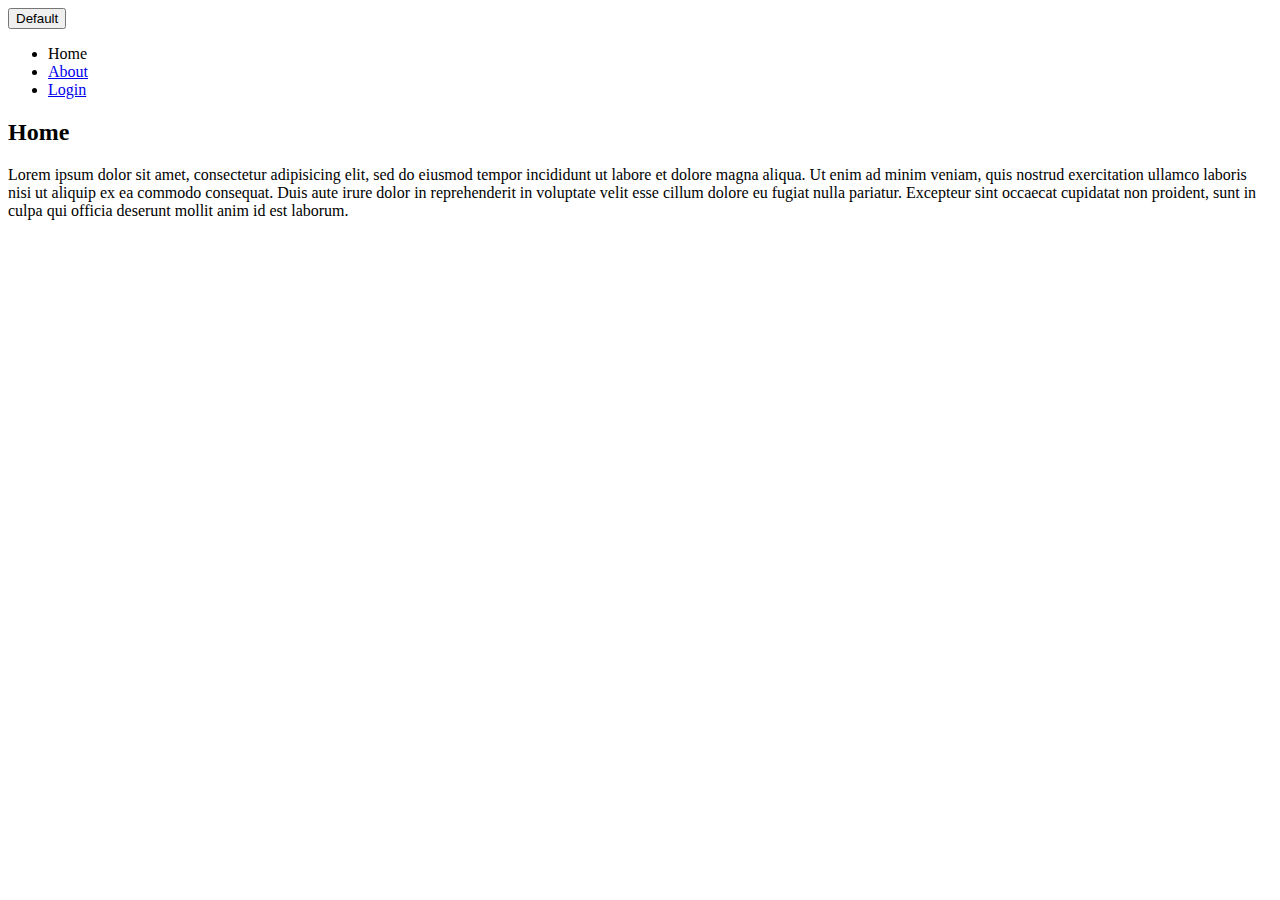
==== css-lessons/index.html @ 2ecfa782 "Add initial lesson files" ====
<!DOCTYPE html>
<html>
<head>
  <title>My first website!</title>
</head>
<body>
  <button class="btn btn-primary">Default</button>
  <header>
    <nav>
      <ul>
        <li>Home</li>
        <li><a href="about.html">About</a></li>
        <li><a href="login.html">Login</a></li>
      </ul>
    </nav>
  </header>
  <section>
    <h2>Home</h2>
    <p>Lorem ipsum dolor sit amet, consectetur adipisicing elit, sed do eiusmod
    tempor incididunt ut labore et dolore magna aliqua. Ut enim ad minim veniam,
    quis nostrud exercitation ullamco laboris nisi ut aliquip ex ea commodo
    consequat. Duis aute irure dolor in reprehenderit in voluptate velit esse
    cillum dolore eu fugiat nulla pariatur. Excepteur sint occaecat cupidatat non
    proident, sunt in culpa qui officia deserunt mollit anim id est laborum.</p>
  </section>
</body>
</html>
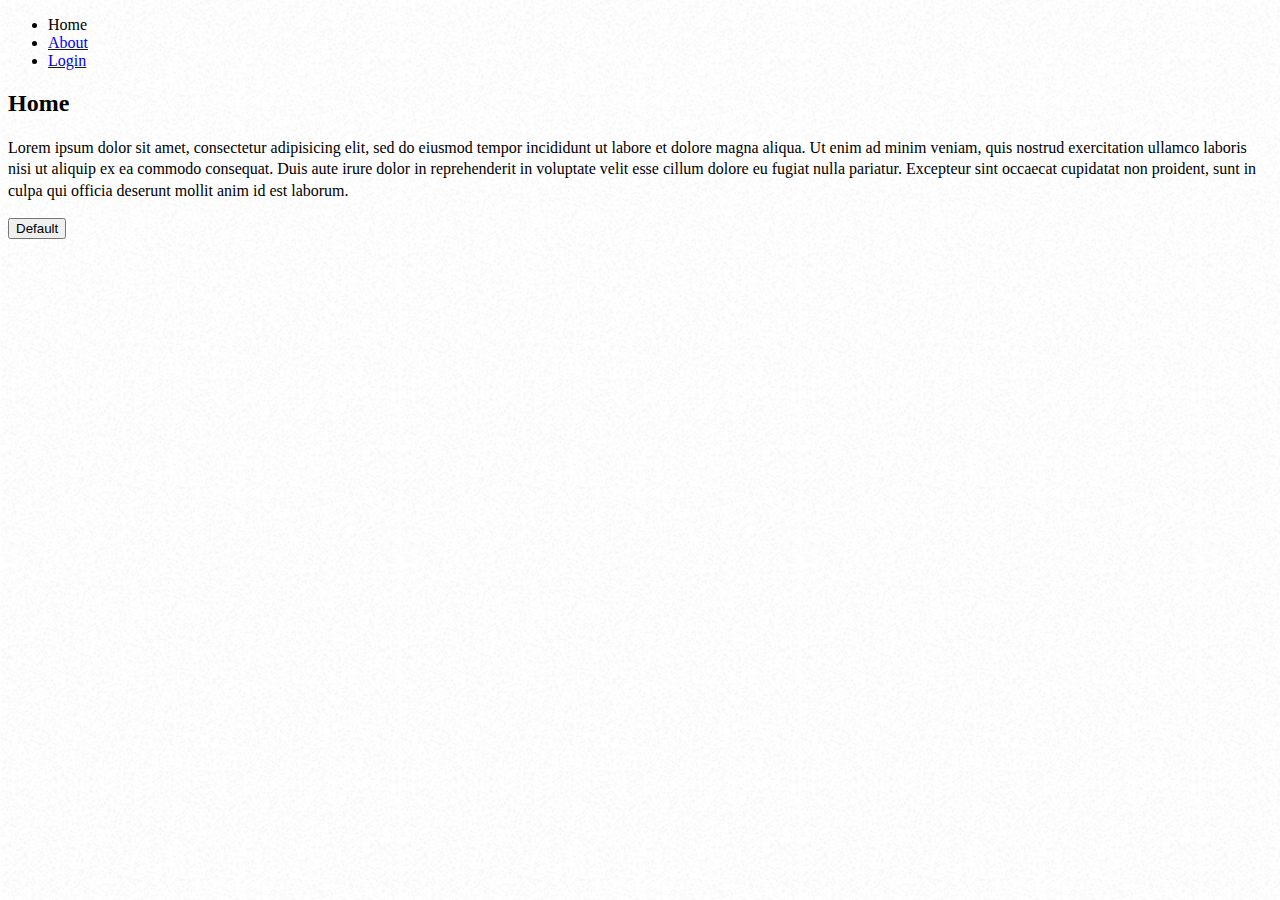
==== commit ab8ee3b6: "Add basic styles, background image test, and border-box sizing test" ====
--- a/css-lessons/index.html
+++ b/css-lessons/index.html
@@ -1,11 +1,11 @@
-
 <!DOCTYPE html>
 <html>
 <head>
-  <title>My first website!</title>
+  <title>My website!</title>
+
+  <link rel="stylesheet" type="text/css" href="style.css">
 </head>
 <body>
-  <button class="btn btn-primary">Default</button>
   <header>
     <nav>
       <ul>
@@ -23,6 +23,7 @@
     consequat. Duis aute irure dolor in reprehenderit in voluptate velit esse
     cillum dolore eu fugiat nulla pariatur. Excepteur sint occaecat cupidatat non
     proident, sunt in culpa qui officia deserunt mollit anim id est laborum.</p>
+    <button class="btn btn-primary">Default</button>
   </section>
 </body>
 </html>--- a/css-lessons/style.css
+++ b/css-lessons/style.css
@@ -0,0 +1,25 @@
+html {
+	box-sizing: border-box;
+}
+
+*,
+*::before,
+*::after {
+	box-sizing: inherit;
+}
+
+body {
+	background: url(white-bg.png) white;
+}
+
+p {
+	line-height: 135%;
+}
+
+.box {
+	display: inline-block;
+	border: 4px solid darkred;
+	background-color: lightgray;
+	padding: 8px 16px;
+	margin: 8px 16px;
+}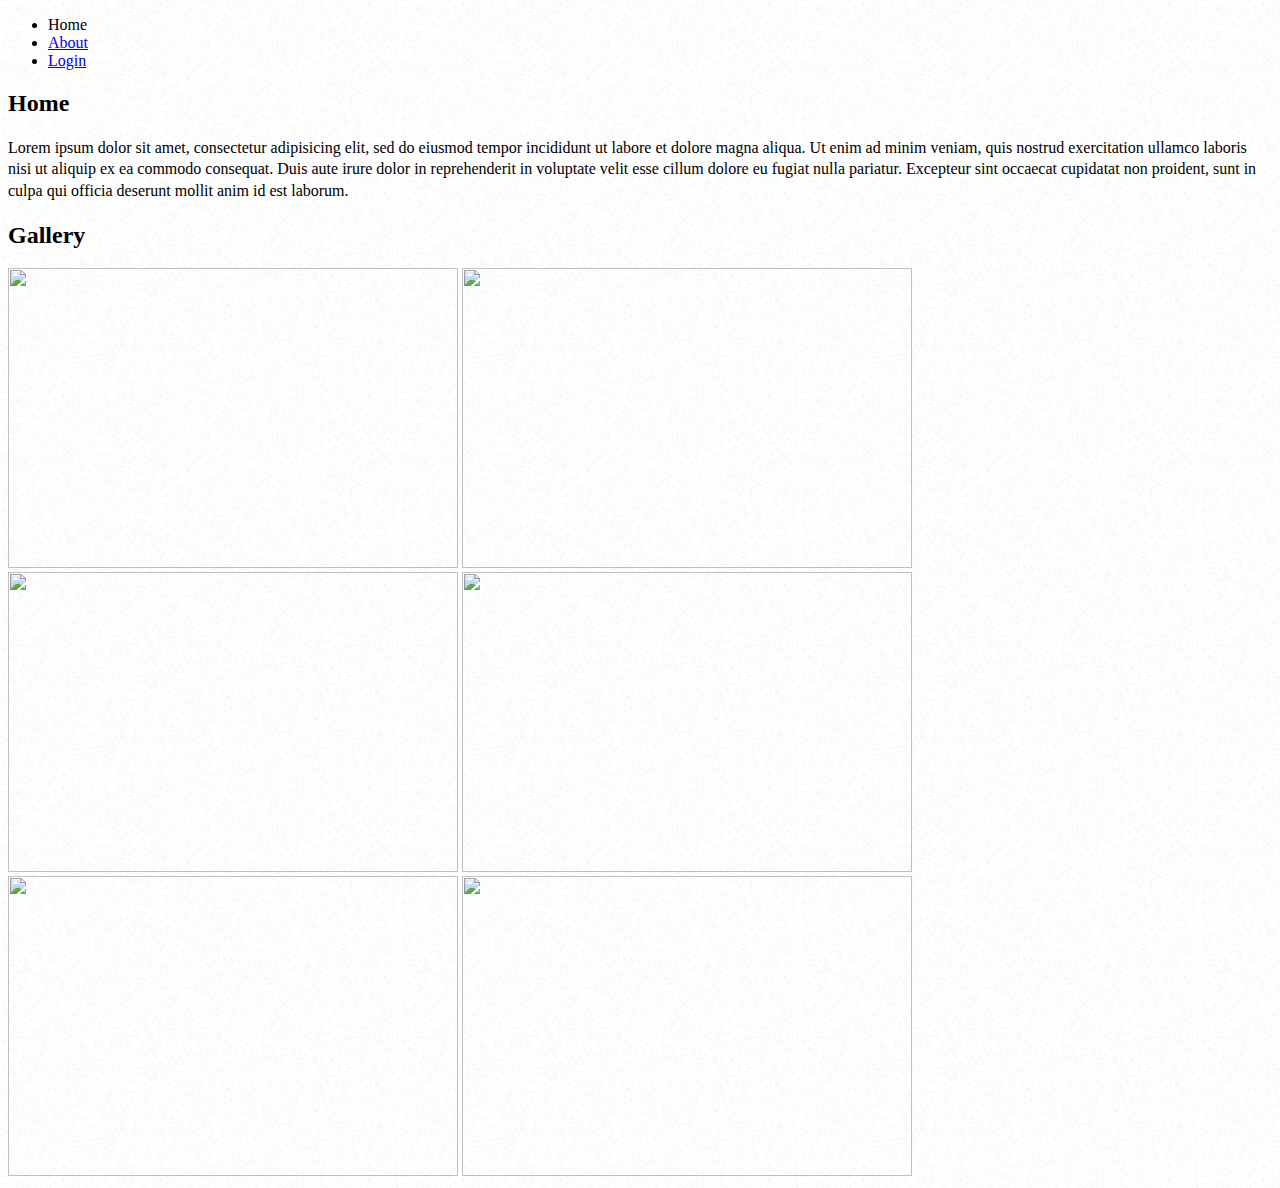
==== commit c0a6d951: "Add initial gallery" ====
--- a/css-lessons/index.html
+++ b/css-lessons/index.html
@@ -23,7 +23,17 @@
     consequat. Duis aute irure dolor in reprehenderit in voluptate velit esse
     cillum dolore eu fugiat nulla pariatur. Excepteur sint occaecat cupidatat non
     proident, sunt in culpa qui officia deserunt mollit anim id est laborum.</p>
-    <button class="btn btn-primary">Default</button>
+  </section>
+  <section>
+    <h2>Gallery</h2>
+    <div class="container">
+      <img src="https://static.pexels.com/photos/52500/horse-herd-fog-nature-52500.jpeg">
+      <img src="https://static.pexels.com/photos/66898/elephant-cub-tsavo-kenya-66898.jpeg">
+      <img src="https://static.pexels.com/photos/213399/pexels-photo-213399.jpeg">
+      <img src="https://static.pexels.com/photos/158471/ibis-bird-red-animals-158471.jpeg">
+      <img src="https://static.pexels.com/photos/133459/pexels-photo-133459.jpeg">
+      <img src="https://static.pexels.com/photos/50988/ape-berber-monkeys-mammal-affchen-50988.jpeg">
+    </div>
   </section>
 </body>
 </html>--- a/css-lessons/style.css
+++ b/css-lessons/style.css
@@ -16,6 +16,11 @@
 	line-height: 135%;
 }
 
+img {
+	width: 450px;
+	height: 300px;
+}
+
 .box {
 	display: inline-block;
 	border: 4px solid darkred;
